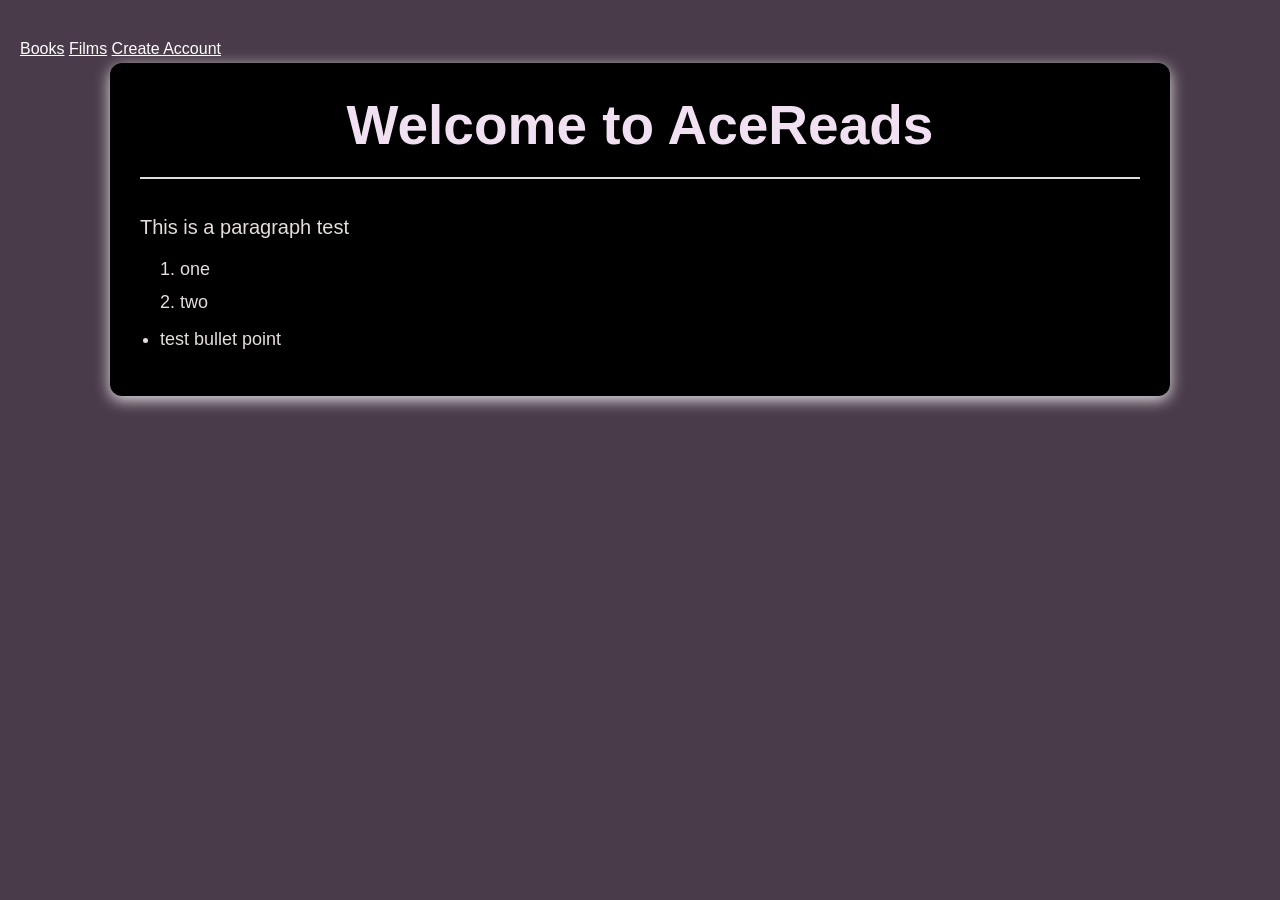
==== templates/books/index.html @ 49b9d962 "films and sign up added" ====
<html> 
    <head>

        <a href="/books" >Books</a>
        <a href="/films" >Films</a>
        <a href="/users/new" >Create Account</a>

        <title>Home</title>
        <link rel="stylesheet" href="/static/styles.css">
    </head>
    <body>
        <main>
            <h1>Welcome to AceReads</h1>
            <p>This is a paragraph test</p>
            <ol>
                <li>one</li>
                <li>two</li>
            </ol>
            <ul>
                <li>test bullet point</li>
            </ul>
        </main>
    </body>
</html>
---- static/styles.css ----
/* ==========================================================================
   GLOBAL STYLES 
   ========================================================================== */

body {
    background-color: #4a3b4a; 
    font-family: 'Gill Sans', 'Gill Sans MT', Calibri, sans-serif;
    margin: 0;
    padding: 40px 20px;
}

/* This styles the card container holding your books */
main {
    background-color: #000000;                         /* Crisp white background for the card */
    max-width: 1000px;                                 /* Keeps the box from getting too wide */
    margin: 5 auto;                                    /* Magic rule: centers the box on the screen */
    padding: 30px;                                     /* Breathing space inside the box */
    border-radius: 12px;                               /* Beautiful rounded corners */
    box-shadow: 0 4px 15px rgba(252, 251, 251, 0.874); /* Soft shadow for depth */
}

h1 {
    color: #f1e0f1;         
    text-align: center;
    font-size: 55px;                                   /* Slightly smaller to look more balanced */
    margin-top: 0;                                     /* Remove default spacing at top */
    border-bottom: 2px solid #e0dbe0;                  /* Subtle underline rule */
    padding-bottom: 20px;
}

ul {
    padding-left: 20px;                                /* Leaves space for the bullet points */
}

li {
    color: #e7dcdc;         
    font-size: 18px;
    text-align: left;                                  /* Left-aligned text is much easier to read! */
    margin-bottom: 12px;                               /* Adds space between individual books */
}

p {
    color: #e7dcdc;
    font-size: 20px;
}

a {
    color: white;
}


/* ==========================================================================
   THUMBNAIL GRID SYSTEM 
   ========================================================================== */

/* The outer grid container holding all book cards */
.thumbnail-grid {
    display: grid;
    /* Automatically handles columns. Minimum width of 200px each, stretches to fill space */
    grid-template-columns: repeat(auto-fill, minmax(200px, 1fr));
    gap: 25px;                                         /* Spacing between row and column items */
    padding: 0;
}

/* Individual book thumbnail cards */
.book-thumbnail {
    background-color: #1a151a;                         /* Dark background that compliments the body color */
    border: 1px solid #4a3b4a;                         /* Subtle border matching the theme */
    border-radius: 8px;
    overflow: hidden;                                  /* Ensures image corners respect the border-radius */
    transition: transform 0.2s ease, box-shadow 0.2s ease;
}

/* Hover effect to make the cards feel interactive */
.book-thumbnail:hover {
    transform: translateY(-10px);
    box-shadow: 0 5px 15px rgba(244, 243, 244, 0.3);
}

/* Styles the book cover image inside the card */
.book-thumbnail img {
    width: 100%;
    height: 280px;                                     /* Standard aspect ratio for a book cover */
    object-fit: cover;                                 /* Keeps the image aspect ratio clean without stretching */
    display: block;
}

/* Text area underneath the image */
.caption {
    padding: 15px;
    text-align: center;
}

.caption h3 {
    color: #f1e0f1;
    font-size: 18px;
    margin: 0 0 8px 0;                                 /* Removes default header spacing */
}

.caption p {
    color: #e7dcdc;
    font-size: 14px;
    margin: 0;
}


/* ==========================================================================
   BOOK FORM 
   ========================================================================== */

/* Container styling for the form */
.book-form {
    max-width: 200px;
    margin: 2rem 0;
    padding: 1.4rem;
    background-color: #f1e0f1;
    border-radius: 8px;
    box-shadow: 0 4px 6px rgba(0, 0, 0, 0.1);
    font-family: 'Gill Sans', 'Gill Sans MT', Calibri, sans-serif;
}

.book-form h3 {
    color: #2b0a2b;
    text-align: left;
    font-size: 24px;
    margin-top: 0;                                     /* Ensures clean spacing at the top */
}

/* Beautiful modern input styling */
.book-form input[type="text"] {
    display: block;                                    /* Pushes the next input onto a new line */
    width: 100%;
    padding: .5rem;
    margin-bottom: 1.25rem;                            /* Replaces the old .input-group spacing */
    border: 1px solid #060505;
    border-radius: 4px;
    font-size: 1rem;
    box-sizing: border-box;                            /* Prevents input from stretching outside the form */
    transition: border-color 0.5s, box-shadow 0.2s;
}

/* Highlight input when clicked/focused */
.book-form input[type="text"]:focus {
    outline: none;
    border-color: #0037ff;
    box-shadow: 0 0 0 3px rgba(15, 69, 215, 0.2);
}

/* Styling the Submit Button (Updated to target input[type="submit"]) */
.book-form input[type="submit"] {
    width: 100%;
    padding: .75rem;
    background-color: #4a3b4a;
    color: rgb(241, 235, 235);
    border: none;
    border-radius: 4px;
    font-size: 1rem;
    font-weight: 600;
    cursor: pointer;
    transition: background-color 0.2s;
}

/* Make button darker when hovered over */
.book-form input[type="submit"]:hover {
    background-color: #530d4c;
    color: rgb(247, 245, 245);
}

.book-form p {
    margin-bottom: 0;
    font-style: italic;
}

.book-form p {
    color: #2c0628;
    font-size: small;
}


/* ==========================================================================
   FILMS DISPLAY SECTIONS
   ========================================================================== */

.films-container {
    display: flex;                                     /* Turns on the row layout */
    flex-wrap: wrap;                                   /* Allows items to move to a new line if screen is narrow */
    gap: 20px;                                         /* Puts space between the movie cards */
}

.films {
    background-color: #1a151a;
    border: 2px solid #ccc;
    padding: 20px;
    border-radius: 8px;
    width: 150px;                                      /* Gives each movie card a uniform width */
}

.films:hover {
    transform: translateY(-10px);
    box-shadow: 0 5px 15px rgba(244, 243, 244, 0.3);
}

.films h3 {
    color: white;
}

.films p {
    color: white;
    word-spacing: 5px;
}


/* ==========================================================================
   SIGN UP FORM 
   ========================================================================== */

/* Container styling for the form */
.signup-form {
    max-width: 500px;
    margin: 2rem 250;
    padding: 1.4rem;
    background-color: #f1e0f1;
    border-radius: 8px;
    box-shadow: 0 4px 6px rgba(0, 0, 0, 0.1);
    font-family: 'Gill Sans', 'Gill Sans MT', Calibri, sans-serif;
}

.signup-form h3 {
    color: #2b0a2b;
    text-align: center;
    font-size: 24px;
    margin-top: 0;                                     /* Ensures clean spacing at the top */
}

/* Beautiful modern input styling */
.signup-form input[type="text"] {
    display: block;                                    /* Pushes the next input onto a new line */
    width: 100%;
    padding: .5rem;
    margin-bottom: 1.25rem;                            /* Replaces the old .input-group spacing */
    border: 1px solid #060505;
    border-radius: 4px;
    font-size: 1rem;
    text-align: center;
    box-sizing: border-box;                            /* Prevents input from stretching outside the form */
    transition: border-color 0.5s, box-shadow 0.2s;
}

/* Highlight input when clicked/focused */
.signup-form input[type="text"]:focus {
    outline: none;
    border-color: #0037ff;
    box-shadow: 0 0 0 3px rgba(15, 69, 215, 0.2);
}

/* Styling the Submit Button (Updated to target button[type="submit"]) */

.signup-form button[type="submit"] {
    width: 100%;
    padding: .75rem;
    background-color: #4a3b4a;
    color: rgb(241, 235, 235);
    border: none;
    border-radius: 4px;
    font-size: 1rem;
    font-weight: 600;
    cursor: pointer;
    transition: background-color 0.2s;
}

/* Make button darker when hovered over */
.signup-form button[type="submit"]:hover {
    background-color: #530d4c;
    color: rgb(247, 245, 245);
}

.signup-form p {
    margin-bottom: 0;
    font-style: italic;
}

.signup-form p {
    color: #2c0628;
    font-size: small;
}
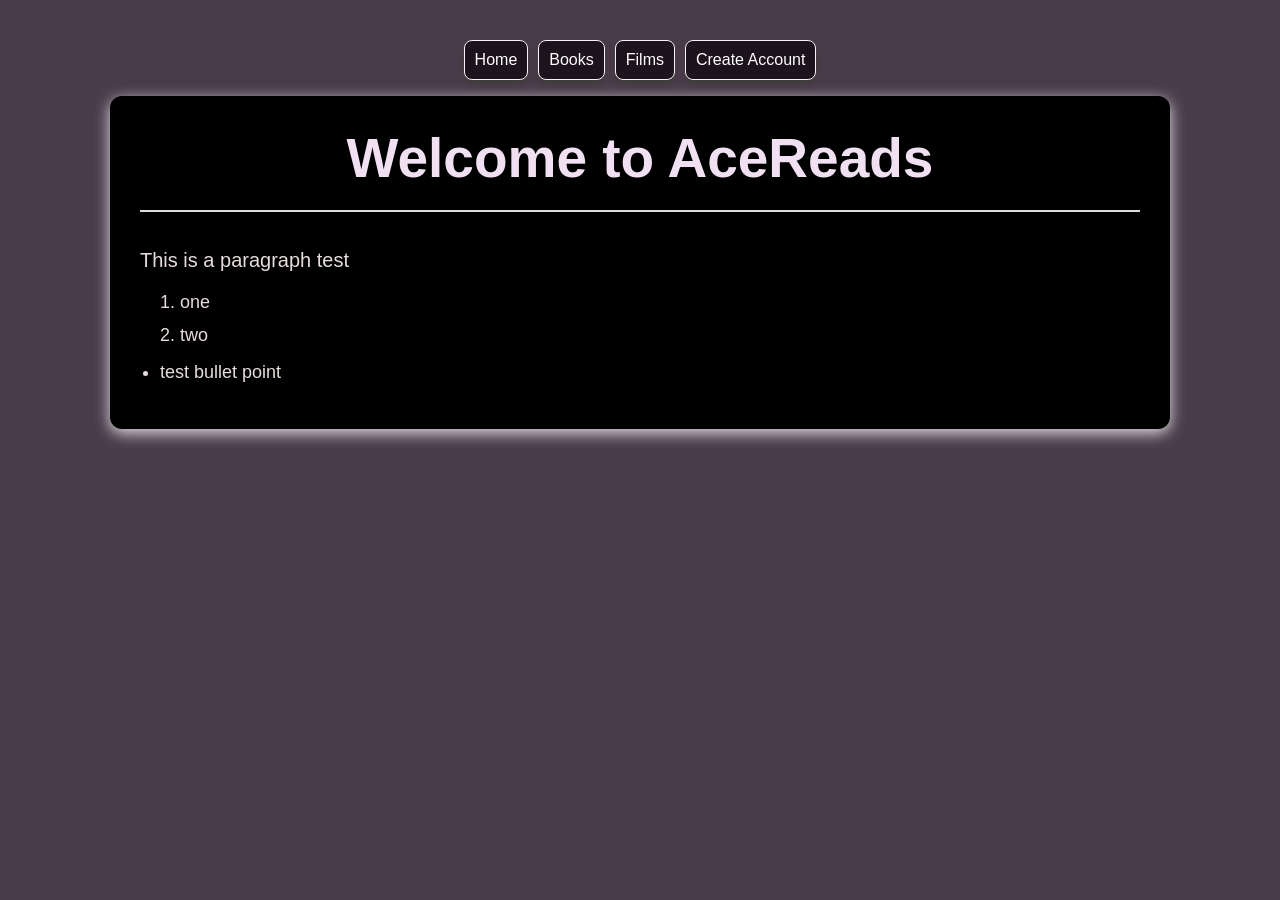
==== commit 8c5daa9a: "added lib folder to deploy.yaml" ====
--- a/templates/books/index.html
+++ b/templates/books/index.html
@@ -1,9 +1,11 @@
 <html> 
     <head>
-
-        <a href="/books" >Books</a>
-        <a href="/films" >Films</a>
-        <a href="/users/new" >Create Account</a>
+        <nav>
+            <a href="/" >Home</a>
+            <a href="/books" >Books</a>
+            <a href="/films" >Films</a>
+            <a href="/users/new" >Create Account</a>
+        </nav>
 
         <title>Home</title>
         <link rel="stylesheet" href="/static/styles.css">
--- a/static/styles.css
+++ b/static/styles.css
@@ -44,8 +44,29 @@
     font-size: 20px;
 }
 
-a {
+nav {
+    display: flex;
+    justify-content: center;
+    gap: 10px;
+    margin: 1rem 0;
+    margin-top: 0;
+}
+
+nav a {
     color: white;
+    display: inline-block;
+    border: 1px solid #f7f2f7;
+    padding: 10px;
+    background-color: #1d131d;
+    border-radius: 8px;
+    box-shadow: 0 4px 6px rgb(63, 60, 60);
+    font-family: 'Gill Sans', 'Gill Sans MT', Calibri, sans-serif;
+    text-decoration: none/* Removes the default blue underline */
+}
+
+nav a:hover {
+    transform: translateY(-3px);
+    box-shadow: 0 5px 15px rgba(244, 243, 244, 0.3);
 }
 
 
